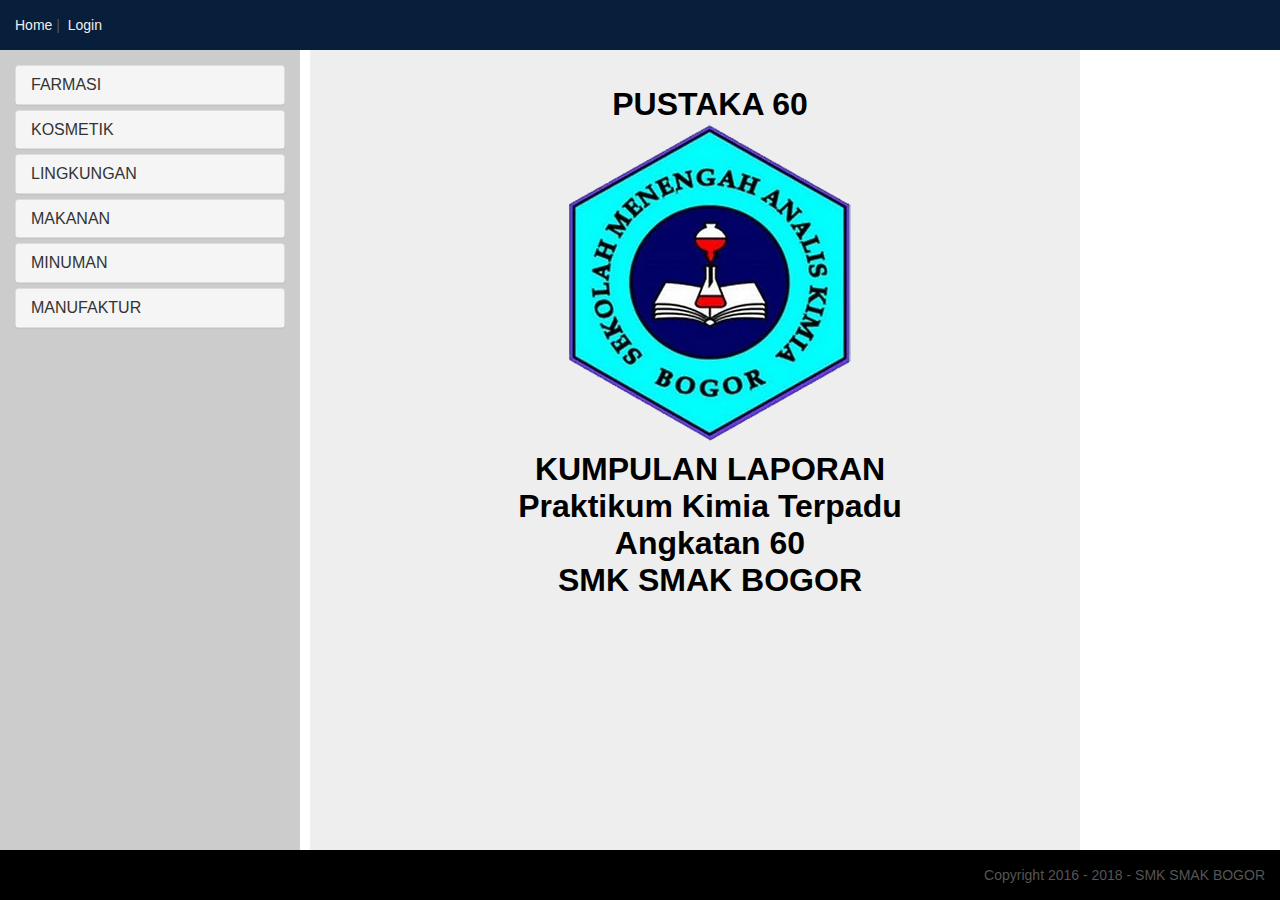
==== index.html @ fd7f1a4c "Update index.html" ====
<!DOCTYPE html>
<!-- Template by quackit.com -->
<html>
	<head>
		<meta http-equiv="Content-Type" content="text/html; charset=utf-8">
		<meta name="viewport" content="width=device-width, initial-scale=1">
  		<link rel="stylesheet" href="css/style.css">
  		<link rel="stylesheet" href="css/bootstrap.min.css">
  		<script src="https://apis.google.com/js/api.js"></script>
  		<script src="js/jquery.min.js"></script>
  		<script src="js/bootstrap.min.js"></script>
  		<script src="js/teamDesc.js"></script>
  		<script src="js/anggota.js"></script>
  		<script src="js/functions.js"></script>
		
		<title>Praktek Kimia Terpadu 2 | ANGKATAN 60 | SMK-SMAK BOGOR</title>

	</head>

	<body>		

		<header id="header">
			<div class="innertube">
				<table></table>
				<p><a href="index.html">Home</a>&nbsp;|&nbsp;
				<a href="https://drive.smakbo.sch.id" 
				  target="popup"
				  onclick="window.open('http://drive.smakbo.sch.id','popup','width=400,height=400'); return false;">
					Login
				</a></p>
			</div>
		</header>
				
		<main>
			<div class="innertube">
			</div>
				<p>
					<iframe id="pdf_load" src="main.html" width="800px" height="2100px" frameborder="0" scrolling="no" marginheight="0" marginwidth="0"></iframe>
				</p>
				
			</div>
		</main>

		<nav id="left">
			<div class="innertube">
				<!-- This is from Bootstrap for collapsing panels -->
				<div class="panel-group" id="accordion">
				  <div class="panel panel-default">
					
					<div class="panel-heading">
					  <h4 class="panel-title">
						<a data-toggle="collapse" data-parent="#accordion" href="#collapse1">FARMASI</a>
					  </h4>
					</div>

					<div id="collapse1" class="panel-collapse collapse">
					  <div class="panel-body">
						<ul>
							<li><a href="#" onClick=loadTeam(8)>Pembuatan Dan Analisis Gel Obat Jerawat Dari Ekstrak Binahong (Anredera Cordifolia) Dan Ekstrak Kemangi (Omicum basilicum)</a></li>
							<li><a href="#" onClick=loadTeam(9)>Pembuatan dan analisis obat kumur sariawan dari daun sirih (piper betle l.) dan ekstrak lidah buaya (aloe vera)</a></li>
							<li><a href="#" onClick=loadTeam(20)>Pembuatan dan analisis gel luka bakar berbahan baku ekstrak kulit pisang (musa bluggoe)</a></li>
							<li><a href="#" onClick=loadTeam(27)>Salep penghambat pertumbuhan bakteri dengan alisin dari ekstrak bawang putih (alium sativum)</a></li>
							<li><a href="#" onClick=loadTeam(29)>Pembuatan suplemen antioksidan effervescent berbahan kelor (moringa oleifera) dengan perisa jeruk</a></li>
							<li><a href="#" onClick=loadTeam(36)>Pembuatan dan analisis obat pembersih jerawat berbahan dasar ekstrak temulawak (curcuma xanthorriza roxb.) beraroma bunga</a></li>
							<li><a href="#" onClick=loadTeam(43)>Pembuatan dan analisis obat tetes pengering luka dari daun babandotan (ageratum conyzoides)</a></li>
							<li><a href="#" onClick=loadTeam(44)>Pembuatan dan analisis minyak gosok dari jahe (zingiber officinale)</a></li>
							<li><a href="#" onClick=loadTeam(54)>Pembuatan gel penolak nyamuk dari ekstrak daun sereh (cymbopogon nardus l.)</a></li>
							<li><a href="#" onClick=loadTeam(57)>Pembuatan dan analisis masker gel peel off dari ekstrak etanol daun sirih (piper betle l) sebagai obat jerawat</a></li>
							<li><a href="#" onClick=loadTeam(60)>Pembuatan dan analisis gel obat jerawat dari ekstrak daun asam jawa (tamarindus indica l.) dan rimpang lengkuas (alpinia galanga l.)</a></li>
							<li><a href="#" onClick=loadTeam(65)>Pembuatan dan analisis obat salep anti gatal dari ekstrak buah asam jawa (tamarindus indica)</a></li>
						</ul></div>
					</div>
				  </div>
				  
				  <div class="panel panel-default">
				
					<div class="panel-heading">
					  <h4 class="panel-title">
						<a data-toggle="collapse" data-parent="#accordion" href="#collapse2">KOSMETIK</a>
					  </h4>
					</div>
					<div id="collapse2" class="panel-collapse collapse">
					  <div class="panel-body">
						<ul>
							<li><a href="#" onClick=loadTeam(7)>Pembuatan dan analisis losion dengan memanfaatkan ekstrak tomat (solanum lycopersicum) dan air tajin</a></li>
							<li><a href="#" onClick=loadTeam(10)>Sintesis dan analisis masker detoks wajah dari lempung bentonit dan arang aktif bambu (activated bamboo charcoal) dengan bahan tambahan tea tree oil (melaleuca alternifolia)</a></li>
							<li><a href="#" onClick=loadTeam(12)>Sintesis dan analisis losion kulit dari campuran bahan organik dengan ekstrak lidah buaya (aloe barbandensis mill.) dan biji bunga matahari (helianthus annuus l.)</a></li>
							<li><a href="#" onClick=loadTeam(17)>Pemanfaatan dan analisis kulit pisang (musa acuminata) sebagai bahan dasar pembuatan losio kulit beraroma chamomile</a></li>
							<li><a href="#" onClick=loadTeam(22)>Pembuatan dan analisis gel pembersih kulit muka dari daun binahong (anredera cordifolia) dan gel lidah buaya (aloe vera) beraroma lemon</a></li>
							<li><a href="#" onClick=loadTeam(28)>Pembuatan tabir surya dari bahan zinc oxide dan ekstrak wortel (daucus carota)</a></li>
							<li><a href="#" onClick=loadTeam(34)>Pembuatan dan analisis lipbalm organik dengan zat warna alami kulit buah naga (hylocereus polyrhizus)</a></li>
							<li><a href="#" onClick=loadTeam(46)>Pembuatan dan analisis masker peel-off dengan ekstrak campuran kulit pisang raja (musa sapientium) dan kulit semangka (citrullus lanatus)</a></li>
							<li><a href="#" onClick=loadTeam(51)>Pembuatan dan analisis lulur dengan bahan dasar ekstrak daun jambu biji (psidium guajava) kulit jeruk (citrus sinensis) dan cangkang telur</a></li>
							<li><a href="#" onClick=loadTeam(56)>Pembuatan dan analisis minyak rambut jenis pomade (bahan dasar air) dari minyak kemiri (aleurites moluccana) dan minyak zaitun (olea europaea) dengan bahan tambahan ekstrak bijih pepaya (carica papaya l) dan lemon (citrus limon) sebagai nutrisi rambut</a></li>					
							<li><a href="#" onClick=loadTeam(58)>Pembuatan dan analisis pomade jenis clay dengan ekstrak daun bayam (amaranthus spp)</a></li>					
							<li><a href="#" onClick=loadTeam(71)>Sintesis dan analisis pelembab bibir dari beeswax dengan pemanfaatan lidah buaya (aloe vera) dan jeruk nipis (cytrus aurantiifolia)</a></li>					
						</ul></div>
					</div>
				  </div>
				  <div class="panel panel-default">
					
					<div class="panel-heading">
					  <h4 class="panel-title">
						<a data-toggle="collapse" data-parent="#accordion" href="#collapse3">LINGKUNGAN</a>
					  </h4>
					</div>
					<div id="collapse3" class="panel-collapse collapse">
					  <div class="panel-body">
						<ul>
							<li><a href="#" onClick=loadTeam(6)>Pembuatan dan analisis arang aktif ampas kopi sebagai adsorben logam berat dalam air limbah</a></li>
							<li><a href="#" onClick=loadTeam(4)>Pemanfaatan dan analisis kulit singkong sebagai pakan ternak ayam pedaging</a></li>
							<li><a href="#" onClick=loadTeam(11)>Pembuatan dan analisis poly aluminium chloride (pac) dari limbah kaleng minuman sebagai penjernih air</a></li>
							<li><a href="#" onClick=loadTeam(18)>Pembuatan dan analisis bioadsorben arang aktif dari kulit pisang (musa paradisiaca) untuk adsorbsi Pb dalam air limbah AI-2 SMK-SMAK Bogor</a></li>
							<li><a href="#" onClick=loadTeam(25)>Pembuatan penyerap polusi udara beraroma dari ekstrak tanaman lidah mertua (sansevieria trifasciata prain)</a></li>
							<li><a href="#" onClick=loadTeam(32)>Plastik biodegradable (artocarpus heterophyllus)</a></li>
							<li><a href="#" onClick=loadTeam(39)>Sintesis dan analisis media tanam dari limbah kertas dengan penambahan mikroorganisme lokal</a></li>
							<li><a href="#" onClick=loadTeam(42)>Pembuatan dan analisis biodiesel berbahan dasar biji nyamplung (calophyllum inophyllum l.) dengan katalis homogen koh</a></li>
							<li><a href="#" onClick=loadTeam(50)>Pembuatan dan analisis briket bioarang dari limbah kulit durian (durio zibethinus) dan kulit pisang (musa sp) </a></li>
							<li><a href="#" onClick=loadTeam(55)></a></li>
							<li><a href="#" onClick=loadTeam(61)>Pembuatan dan analisis karbon aktif dari limbah kulit singkong (manihot utilissima) aplikasinya untuk penjernihan air</a></li>
							<li><a href="#" onClick=loadTeam(70)>Pembuatan dan analisis adsorben dari cangkang kerang dara (anadara granosa) untuk menjerap logam Pb (II) dalam air	</a></li>
						</ul></div>
					</div>
				  </div>
 
 				  <div class="panel panel-default">
				
					<div class="panel-heading">
					  <h4 class="panel-title">
						<a data-toggle="collapse" data-parent="#accordion" href="#collapse4">MAKANAN</a>
					  </h4>
					</div>
					<div id="collapse4" class="panel-collapse collapse">
					  <div class="panel-body">
						<ul>
							<li><a href="#" onClick=loadTeam(1)>Pemanfaatan kulit jeruk manis (citrus sinensis) sebagai bahan permen jelly kaya anti oksidan</a></li>
							<li><a href="#" onClick=loadTeam(15)>Pembuatan dan analisis naget tinggi protein berbahan dasar tempe</a></li>
							<li><a href="#" onClick=loadTeam(16)>Pembuatan dan analisis sosis jamur merang (volvariella volvacea) dengan tepung dari ampas kelapa (cocos nucifera)</a></li>
							<li><a href="#" onClick=loadTeam(30)>Pemanfaatan tutut (pila ampullacea) dan ubi jalar (ipomoea batatas l) sebagai tepung alternatif dalam pembuatan kue kering tinggi protein</a></li>
							<li><a href="#" onClick=loadTeam(33)>Pembuatan dan analisis selai cokelat dari bubuk kakao (theobroma cacao l.) dan buah alpukat (persea americana)</a></li>
							<li><a href="#" onClick=loadTeam(38)>Pembuatan dan analisis biskuit anti diabetes dari tepung biji alpukat (perceaamaricana miil)</a></li>
							<li><a href="#" onClick=loadTeam(48)>Pembuatan dan analisis permen jelly dengan pewarna alami antosianin dari kulit buah naga merah (hylocereus polyrhizus)</a></li>
							<li><a href="#" onClick=loadTeam(52)>Pembuatan dan analisis cookies dari tepung biji durian (durio zibethinus)</a></li>
							<li><a href="#" onClick=loadTeam(59)>Pembuatan dan analisis permen jelly dengan ekstrak bunga rosella (hibiscus sabdariffa linn)</a></li>
							<li><a href="#" onClick=loadTeam(63)>Pemanfaatan biji buah ketapang (terminalia catappa) dalam pembuatan dan analisis nougat sebagai camilan yang sehat dan rendah kalori</a></li>
							<li><a href="#" onClick=loadTeam(67)>Pemanfaatan buah sukun (atrocarpus atilis) menjadi tepung alternatif sebagai bahan baku pembuatan mie dengan ektrak ubi ungu (ipomoea batatas)</a></li>
							<li><a href="#" onClick=loadTeam(68)>Pembuatan dan analisis es krim kaya nutrisi dengan buah bit (beta vulgaris l) dan buah alkesa (pauteria campechiana)</a></li>				
						</ul></div>
					</div>
				  </div>

				  <div class="panel panel-default">
					
					<div class="panel-heading">
					  <h4 class="panel-title">
						<a data-toggle="collapse" data-parent="#accordion" href="#collapse5">MINUMAN</a>
					  </h4>
					</div>
					<div id="collapse5" class="panel-collapse collapse">
					  <div class="panel-body">
						<ul>
							<li><a href="#" onClick=loadTeam(3)></a></li>
							<li><a href="#" onClick=loadTeam(5)>Pembuatan dan analisis minuman pengganti susu kental manis dengan bahan baku tempe</a></li>
							<li><a href="#" onClick=loadTeam(14)>Pembuatan dan analisis minuman sari buah mangga dengan penambahan madu</a></li>
							<li><a href="#" onClick=loadTeam(19)>Pembuatan dan analisis yoghurt dari biji nangka (artocarpus heterophyllus)</a></li>
							<li><a href="#" onClick=loadTeam(23)>Pembuatan dan analisis minuman energi ekstrak gingseng (panax) dan jahe (zingiber officinale rosc) dengan rasa jeruk nipis (citrus aurantiifolia)</a></li>
							<li><a href="#" onClick=loadTeam(31)>Minuman serbuk antioksidan dari buah bit (beta vulgaris l) dengan perisa jambu biji (psidium guajava)</a></li>
							<li><a href="#" onClick=loadTeam(35)>Pembuatan dan analisis minuman sari ketan hitam (oryza sativa var. glutinosa) dengan pemanis gula aren (arenga pinnata)</a></li>
							<li><a href="#" onClick=loadTeam(47)>Sintesis dan analisis minuman sari kedelai dengan pemanis ekstrak daun stevia (stevia rebaudiana)</a></li>
							<li><a href="#" onClick=loadTeam(49)>Sintesis dan analisis minuman sari buah mengkudu (morinda citrifolia) dengan tambahan sari buah lemon (citrus limon) dan buah apel (malus domestica)</a></li>
							<li><a href="#" onClick=loadTeam(62)>Pembuatan dan analisis minuman isotonik berbahan baku daun mint(mentha x piperita)</a></li>
							<li><a href="#" onClick=loadTeam(66)>Pembuatan dan analisis minuman isotonik dari buah sirsak (annona muricata linn) dan garam laut (natural sea salt)</a></li>
							<li><a href="#" onClick=loadTeam(69)>Pembuatan dan analisis minuman berkarbonasi dengan jeli antioksidan dari mangga (magnifera indica l.)</a></li>					
 						</ul></div>
					</div>
				  </div>
				  
				  <div class="panel panel-default">
				
					<div class="panel-heading">
					  <h4 class="panel-title">
						<a data-toggle="collapse" data-parent="#accordion" href="#collapse6">MANUFAKTUR</a>
					  </h4>
					</div>
					<div id="collapse6" class="panel-collapse collapse">
					  <div class="panel-body">
						<ul>
							<li><a href="#" onClick=loadTeam(2)>Pembuatan dan analisis sabun cuci tangan dengan penambahan gel lidah buaya (aloe vera) dan ekstrak vanili (vanilla planifolia)</a></li>
							<li><a href="#" onClick=loadTeam(13)>Pembuatan dan analisis biofuel sebagai alternatif minyak tanah dari biji buah bintaro (cerbera manghas l.)</a></li>
							<li><a href="#" onClick=loadTeam(21)>Pembuatan dan analisis detergen dengan zat aktif saponin dari ekstrak daun pepaya(carica papaya l.)</a></li>
							<li><a href="#" onClick=loadTeam(24)>Pembuatan dan analisis sabun cuci piring dari minyak goreng bekas (minyak jelantah) dan lidah buaya (aloe vera)</a></li>
							<li><a href="#" onClick=loadTeam(26)>Pembuatan dan analisis pembersih kaca mobil dari ampas tebu (bagasse)</a></li>
							<li><a href="#" onClick=loadTeam(37)>Pembuatan dan analisis penolak nyamuk spray dengan ekstrak seledri (apium graveolens)</a></li>
							<li><a href="#" onClick=loadTeam(40)>Sintesis dan karakterisasi kalsium ferit menggunakan pasir besi dan batu kapur</a></li>
							<li><a href="#" onClick=loadTeam(41)>Pembuatan dan analisis detergen cair biodegradable (zat aktif metil ester sulfonat) dengan daya cuci maksimal</a></li>
							<li><a href="#" onClick=loadTeam(45)>Pembuatan dan analisis ekosemen dari sampah organik dan cangkang kerang darah (anadara granosa)</a></li>
							<li><a href="#" onClick=loadTeam(53)>Sintesis dan analisis pakan ayam ras pedaging dengan pemanfaatan ampas tahu</a></li>
							<li><a href="#" onClick=loadTeam(64)>Pembuatan dan analisis sabun mandi cair dengan bahan tambahan arang aktif dari bambu (bambusa sp.)</a></li>
						</ul></div>
					</div>
				  <!--/div-->

			    </div>
		</nav>	
		
		<!--div id="right">
			<div class="innertube">
				<p id=team_load></p>
				<p id=ppt_load></p>	
			
			</div>
		</div-->
		
		<footer id="footer">
			<div class="innertube">
				<p align="right">Copyright 2016 - 2018 - SMK SMAK BOGOR</p>
			</div>
		</footer>	
			
	</body>
</html>
---- css/style.css ----
/*!
 * StyleSheet PKT
 * metiks@gmail.com
 * CC Licensed 
 */
 /*! testing */
 		
		body {
			margin: 0;
			padding: 0;
			overflow: hidden;
			height: 100%; 
			max-height: 100%; 
			font-family:Sans-serif;
		}

		main {
			position: fixed;
			top: 50px; /* Set this to the height of the header */
			bottom: 50px; /* Set this to the height of the footer */
			left: 310px; 
			right: 200px;
			overflow: auto; 
			background: #eeeeee;
		}
				
		#header {
			position: absolute;
			top: 0;
			left: 0;
			width: 100%;
			height: 50px; 
			overflow: hidden; /* Disables scrollbars on the header frame. To enable scrollbars, change "hidden" to "scroll" */
			background: #081f3b;
		}

		#footer {
			position: absolute;
			left: 0;
			bottom: 0;
			width: 100%;
			height: 50px; 
			overflow: hidden; /* Disables scrollbars on the footer frame. To enable scrollbars, change "hidden" to "scroll" */
			background: #000000;
		}
				
		#left {
			position: absolute; 
			top: 50px; /* Set this to the height of the header */
			bottom: 50px; /* Set this to the height of the footer */
			left: 0; 
			width: 300px;
			overflow: auto; /* Scrollbars will appear on this frame only when there's enough content to require scrolling. To disable scrollbars, change to "hidden", or use "scroll" to enable permanent scrollbars */
			background: #cccccc; 		
		}

		#right {
			position: fixed; 
			top: 50px; /* Set this to the height of the header */
			bottom: 50px; /* Set this to the height of the footer */
			right: 0; 
			width: 200px;
			overflow: auto; /* Scrollbars will appear on this frame only when there's enough content to require scrolling. To disable scrollbars, change to "hidden", or use "scroll" to enable permanent scrollbars */
			background: #bbbbbb; 		
		}
				
		.innertube {
			margin: 15px; /* Provides padding for the content */
		}
		
		p {
			color: #555;
		}

		header a {
			color: #eeeeee;
			text-decoration: none;
		}
		
		nav ul a {
			color: darkblue;
			text-decoration: none;
			font-size: 90%;
		}
				
		/*IE6 fix*/
		/*mksdonot use*/
		/*
		
		* html body{
			padding: 50px 200px 50px 200px; 
			/* Set the first value to the height of the header, the second value to the width of the right column, third value to the height of the footer, and last value to the width of the left column */
		/*
		}
		
		* html main{ 
			height: 100%; 
			width: 100%; 
		}
		*/
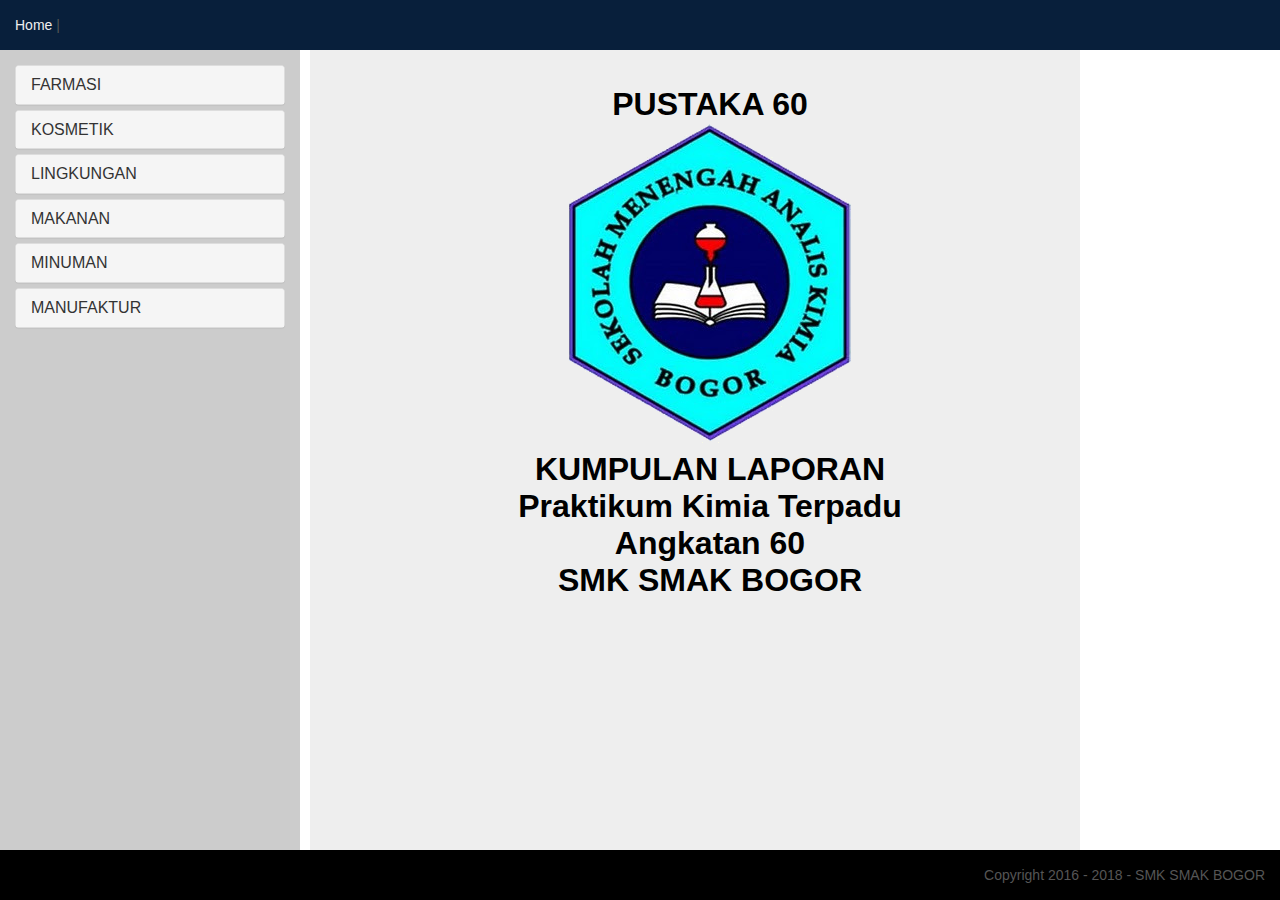
==== commit 989e5dbe: "Update index.html" ====
--- a/index.html
+++ b/index.html
@@ -4,14 +4,17 @@
 	<head>
 		<meta http-equiv="Content-Type" content="text/html; charset=utf-8">
 		<meta name="viewport" content="width=device-width, initial-scale=1">
-  		<link rel="stylesheet" href="css/style.css">
-  		<link rel="stylesheet" href="css/bootstrap.min.css">
+		<meta name="google-signin-scope" content="profile email">
+    		<meta name="google-signin-client_id" content="470091652995-rferjl1s24ctqi2u6i1gl5imc8shsefs.apps.googleusercontent.com">
+    		<script src="https://apis.google.com/js/platform.js" async defer></script>
   		<script src="https://apis.google.com/js/api.js"></script>
-  		<script src="js/jquery.min.js"></script>
-  		<script src="js/bootstrap.min.js"></script>
+  		<script src="https://ajax.googleapis.com/ajax/libs/jquery/3.3.1/jquery.min.js"></script>
+  		<script src="https://maxcdn.bootstrapcdn.com/bootstrap/3.3.7/js/bootstrap.min.js"></script>
   		<script src="js/teamDesc.js"></script>
   		<script src="js/anggota.js"></script>
   		<script src="js/functions.js"></script>
+  		<link rel="stylesheet" href="css/style.css">
+  		<link rel="stylesheet" href="css/bootstrap.min.css">
 		
 		<title>Praktek Kimia Terpadu 2 | ANGKATAN 60 | SMK-SMAK BOGOR</title>
 
@@ -21,14 +24,15 @@
 
 		<header id="header">
 			<div class="innertube">
-				<table></table>
 				<p><a href="index.html">Home</a>&nbsp;|&nbsp;
-				<a href="https://drive.smakbo.sch.id" 
+				<!--a href="https://drive.smakbo.sch.id" 
 				  target="popup"
 				  onclick="window.open('http://drive.smakbo.sch.id','popup','width=400,height=400'); return false;">
 					Login
-				</a></p>
-			</div>
+				</a--></p>
+			</div>
+			<div class="g-signin2" data-onsuccess="onSignIn"></div>
+
 		</header>
 				
 		<main>
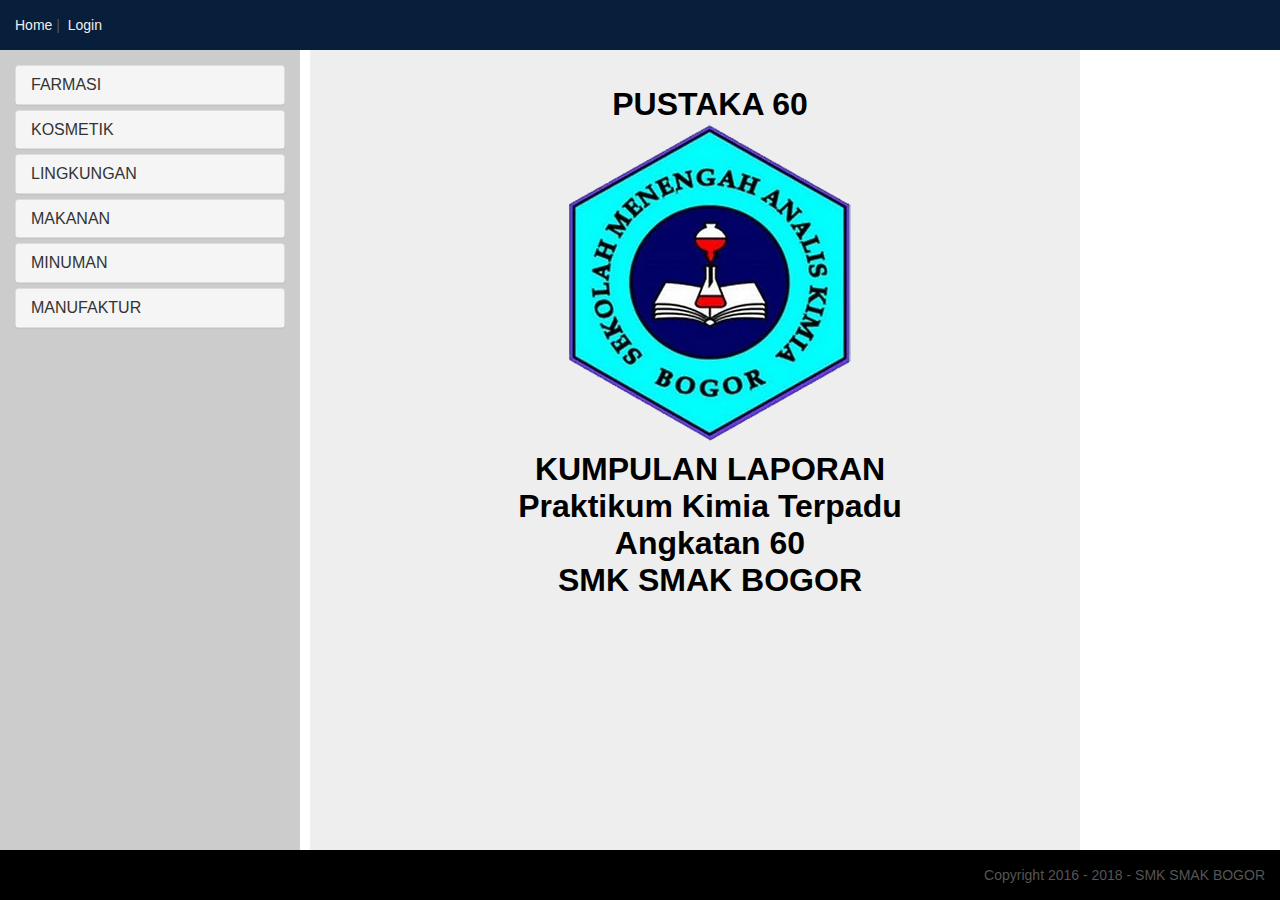
==== commit f4339552: "Update index.html" ====
--- a/index.html
+++ b/index.html
@@ -4,9 +4,9 @@
 	<head>
 		<meta http-equiv="Content-Type" content="text/html; charset=utf-8">
 		<meta name="viewport" content="width=device-width, initial-scale=1">
-		<meta name="google-signin-scope" content="profile email">
+		<!--meta name="google-signin-scope" content="profile email">
     		<meta name="google-signin-client_id" content="470091652995-rferjl1s24ctqi2u6i1gl5imc8shsefs.apps.googleusercontent.com">
-    		<script src="https://apis.google.com/js/platform.js" async defer></script>
+    		<script src="https://apis.google.com/js/platform.js" async defer></script-->
   		<script src="https://apis.google.com/js/api.js"></script>
   		<script src="https://ajax.googleapis.com/ajax/libs/jquery/3.3.1/jquery.min.js"></script>
   		<script src="https://maxcdn.bootstrapcdn.com/bootstrap/3.3.7/js/bootstrap.min.js"></script>
@@ -25,14 +25,31 @@
 		<header id="header">
 			<div class="innertube">
 				<p><a href="index.html">Home</a>&nbsp;|&nbsp;
-				<!--a href="https://drive.smakbo.sch.id" 
+				<a href="https://drive.smakbo.sch.id" 
 				  target="popup"
 				  onclick="window.open('http://drive.smakbo.sch.id','popup','width=400,height=400'); return false;">
 					Login
-				</a--></p>
-			</div>
-			<div class="g-signin2" data-onsuccess="onSignIn"></div>
-
+				</a></p>
+			</div>
+<!--
+<div class="g-signin2" data-onsuccess="onSignIn" data-theme="dark"></div>
+    <script>
+      function onSignIn(googleUser) {
+        // Useful data for your client-side scripts:
+        var profile = googleUser.getBasicProfile();
+        console.log("ID: " + profile.getId()); // Don't send this directly to your server!
+        console.log('Full Name: ' + profile.getName());
+        console.log('Given Name: ' + profile.getGivenName());
+        console.log('Family Name: ' + profile.getFamilyName());
+        console.log("Image URL: " + profile.getImageUrl());
+        console.log("Email: " + profile.getEmail());
+
+        // The ID token you need to pass to your backend:
+        var id_token = googleUser.getAuthResponse().id_token;
+        console.log("ID Token: " + id_token);
+      };
+    </script>
+-->
 		</header>
 				
 		<main>
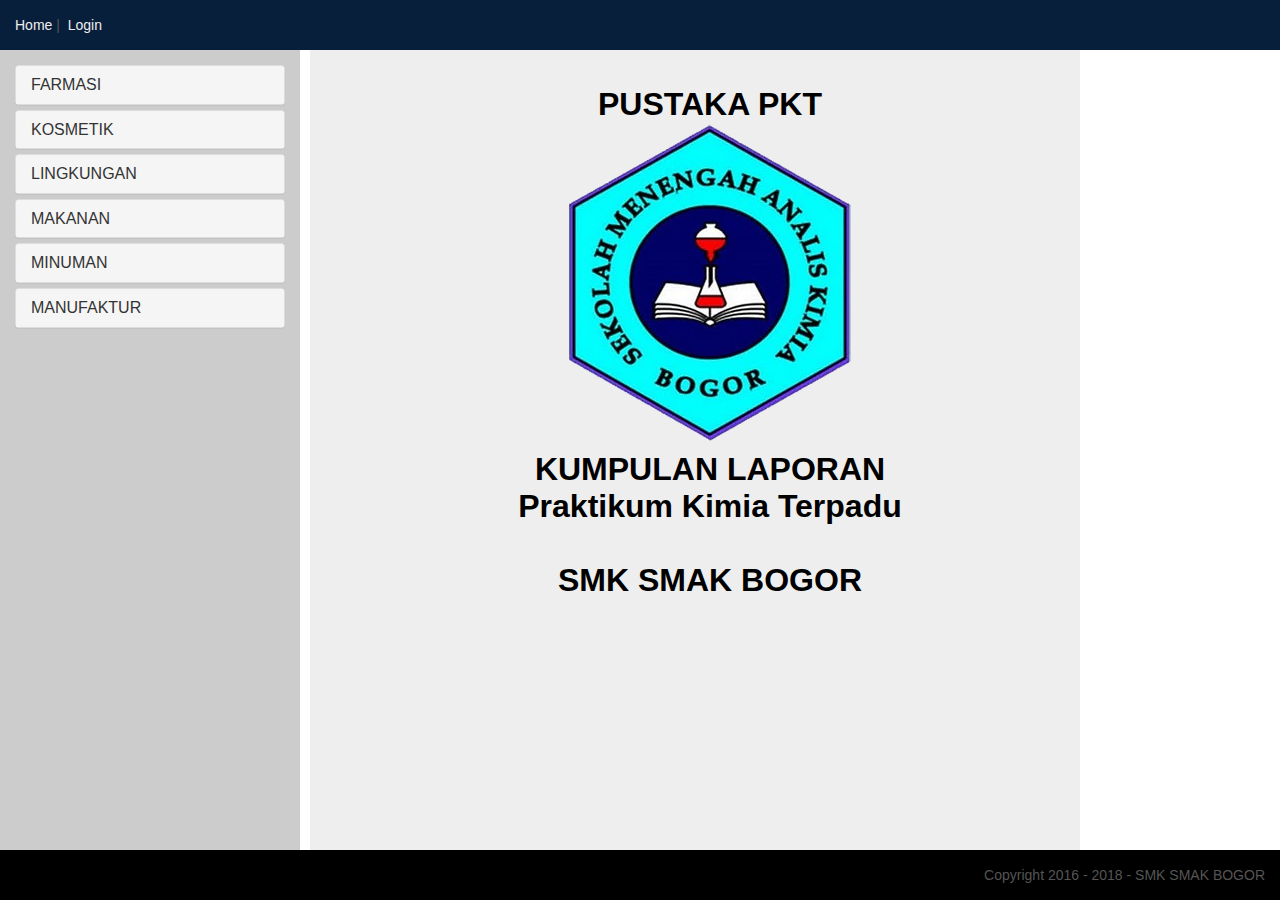
==== commit 5876d80e: "Add files via upload" ====
--- a/index.html
+++ b/index.html
@@ -4,17 +4,14 @@
 	<head>
 		<meta http-equiv="Content-Type" content="text/html; charset=utf-8">
 		<meta name="viewport" content="width=device-width, initial-scale=1">
-		<!--meta name="google-signin-scope" content="profile email">
-    		<meta name="google-signin-client_id" content="470091652995-rferjl1s24ctqi2u6i1gl5imc8shsefs.apps.googleusercontent.com">
-    		<script src="https://apis.google.com/js/platform.js" async defer></script-->
+  		<link rel="stylesheet" href="css/style.css">
+  		<link rel="stylesheet" href="css/bootstrap.min.css">
   		<script src="https://apis.google.com/js/api.js"></script>
-  		<script src="https://ajax.googleapis.com/ajax/libs/jquery/3.3.1/jquery.min.js"></script>
-  		<script src="https://maxcdn.bootstrapcdn.com/bootstrap/3.3.7/js/bootstrap.min.js"></script>
+  		<script src="js/jquery.min.js"></script>
+  		<script src="js/bootstrap.min.js"></script>
   		<script src="js/teamDesc.js"></script>
   		<script src="js/anggota.js"></script>
   		<script src="js/functions.js"></script>
-  		<link rel="stylesheet" href="css/style.css">
-  		<link rel="stylesheet" href="css/bootstrap.min.css">
 		
 		<title>Praktek Kimia Terpadu 2 | ANGKATAN 60 | SMK-SMAK BOGOR</title>
 
@@ -24,6 +21,7 @@
 
 		<header id="header">
 			<div class="innertube">
+				<table></table>
 				<p><a href="index.html">Home</a>&nbsp;|&nbsp;
 				<a href="https://drive.smakbo.sch.id" 
 				  target="popup"
@@ -31,30 +29,13 @@
 					Login
 				</a></p>
 			</div>
-<!--
-<div class="g-signin2" data-onsuccess="onSignIn" data-theme="dark"></div>
-    <script>
-      function onSignIn(googleUser) {
-        // Useful data for your client-side scripts:
-        var profile = googleUser.getBasicProfile();
-        console.log("ID: " + profile.getId()); // Don't send this directly to your server!
-        console.log('Full Name: ' + profile.getName());
-        console.log('Given Name: ' + profile.getGivenName());
-        console.log('Family Name: ' + profile.getFamilyName());
-        console.log("Image URL: " + profile.getImageUrl());
-        console.log("Email: " + profile.getEmail());
-
-        // The ID token you need to pass to your backend:
-        var id_token = googleUser.getAuthResponse().id_token;
-        console.log("ID Token: " + id_token);
-      };
-    </script>
--->
 		</header>
 				
 		<main>
 			<div class="innertube">
 			</div>
+				<p id=team_load></p>
+				<p id=ppt_load></p>	
 				<p>
 					<iframe id="pdf_load" src="main.html" width="800px" height="2100px" frameborder="0" scrolling="no" marginheight="0" marginwidth="0"></iframe>
 				</p>
@@ -223,15 +204,6 @@
 
 			    </div>
 		</nav>	
-		
-		<!--div id="right">
-			<div class="innertube">
-				<p id=team_load></p>
-				<p id=ppt_load></p>	
-			
-			</div>
-		</div-->
-		
 		<footer id="footer">
 			<div class="innertube">
 				<p align="right">Copyright 2016 - 2018 - SMK SMAK BOGOR</p>
@@ -239,4 +211,4 @@
 		</footer>	
 			
 	</body>
-</html>
+</html>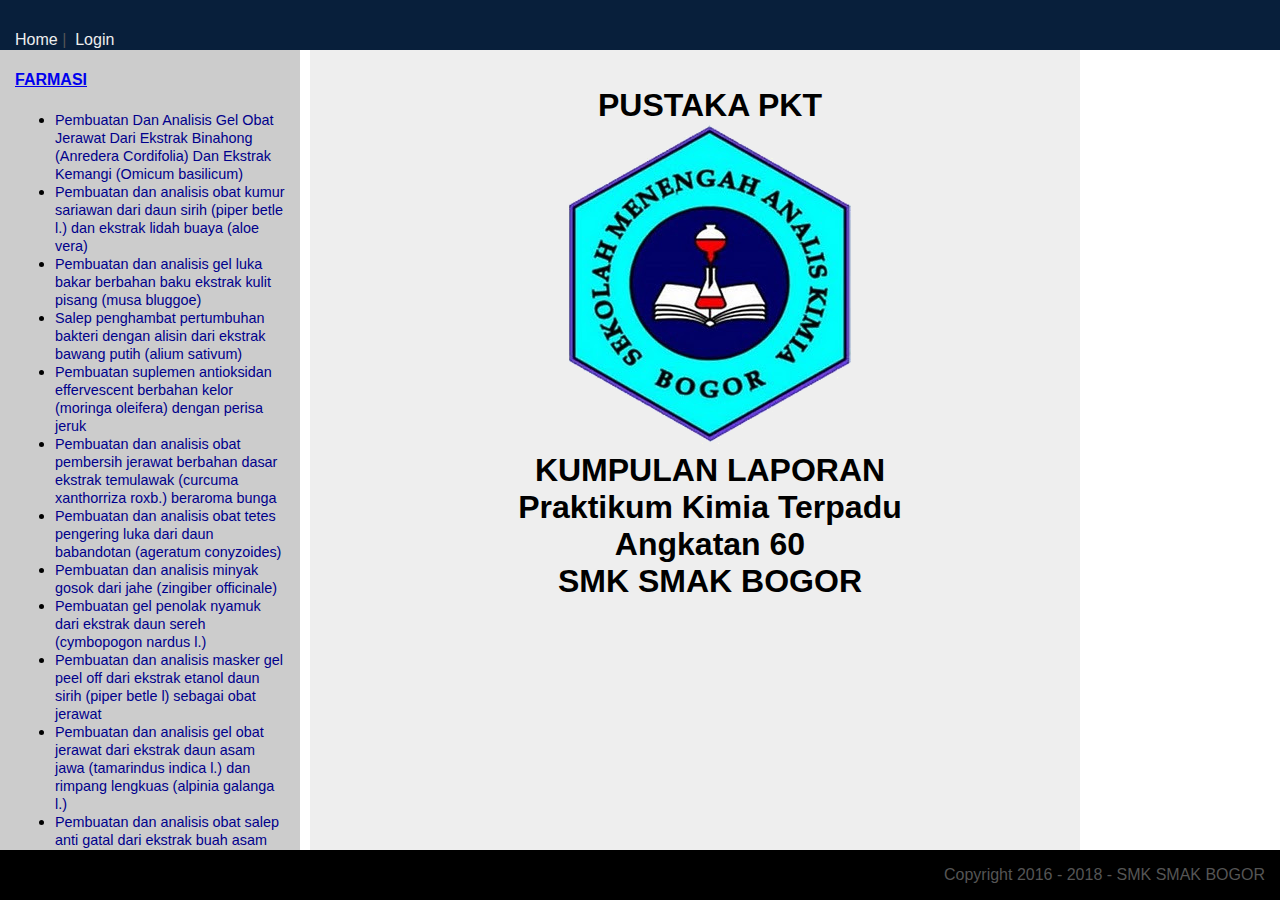
==== commit a70fac8b: "Update index.html" ====
--- a/index.html
+++ b/index.html
@@ -5,10 +5,11 @@
 		<meta http-equiv="Content-Type" content="text/html; charset=utf-8">
 		<meta name="viewport" content="width=device-width, initial-scale=1">
   		<link rel="stylesheet" href="css/style.css">
-  		<link rel="stylesheet" href="css/bootstrap.min.css">
+  		<link rel="stylesheet" href="https://stackpath.bootstrapcdn.com/bootstrap/4.1.3/css/bootstrap.min.css" integrity="sha384-MCw98/SFnGE8fJT3GXwEOngsV7Zt27NXFoaoApmYm81iuXoPkFOJwJ8ERdknLPMO" crossorigin="anonymous">
   		<script src="https://apis.google.com/js/api.js"></script>
-  		<script src="js/jquery.min.js"></script>
-  		<script src="js/bootstrap.min.js"></script>
+		<script src="https://code.jquery.com/jquery-3.3.1.slim.min.js" integrity="sha384-q8i/X+965DzO0rT7abK41JStQIAqVgRVzpbzo5smXKp4YfRvH+8abtTE1Pi6jizo" crossorigin="anonymous"></script>
+		<script src="https://cdnjs.cloudflare.com/ajax/libs/popper.js/1.14.3/umd/popper.min.js" integrity="sha384-ZMP7rVo3mIykV+2+9J3UJ46jBk0WLaUAdn689aCwoqbBJiSnjAK/l8WvCWPIPm49" crossorigin="anonymous"></script>
+		<script src="https://stackpath.bootstrapcdn.com/bootstrap/4.1.3/js/bootstrap.min.js" integrity="sha384-ChfqqxuZUCnJSK3+MXmPNIyE6ZbWh2IMqE241rYiqJxyMiZ6OW/JmZQ5stwEULTy" crossorigin="anonymous"></script>
   		<script src="js/teamDesc.js"></script>
   		<script src="js/anggota.js"></script>
   		<script src="js/functions.js"></script>
@@ -211,4 +212,4 @@
 		</footer>	
 			
 	</body>
-</html>+</html>
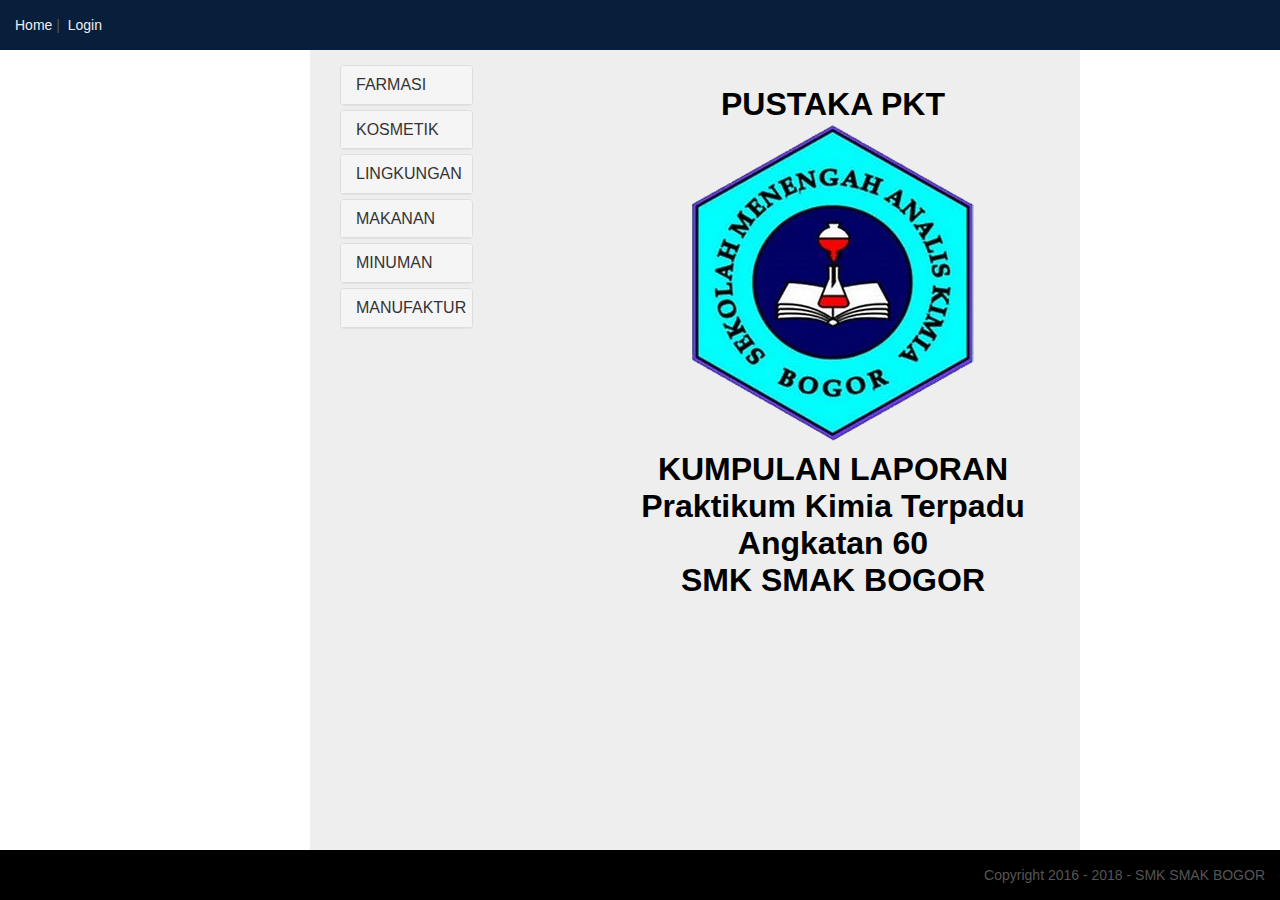
==== commit a2f7d143: "Add files via upload" ====
--- a/index.html
+++ b/index.html
@@ -5,11 +5,10 @@
 		<meta http-equiv="Content-Type" content="text/html; charset=utf-8">
 		<meta name="viewport" content="width=device-width, initial-scale=1">
   		<link rel="stylesheet" href="css/style.css">
-  		<link rel="stylesheet" href="https://stackpath.bootstrapcdn.com/bootstrap/4.1.3/css/bootstrap.min.css" integrity="sha384-MCw98/SFnGE8fJT3GXwEOngsV7Zt27NXFoaoApmYm81iuXoPkFOJwJ8ERdknLPMO" crossorigin="anonymous">
+  		<link rel="stylesheet" href="css/bootstrap.min.css">
   		<script src="https://apis.google.com/js/api.js"></script>
-		<script src="https://code.jquery.com/jquery-3.3.1.slim.min.js" integrity="sha384-q8i/X+965DzO0rT7abK41JStQIAqVgRVzpbzo5smXKp4YfRvH+8abtTE1Pi6jizo" crossorigin="anonymous"></script>
-		<script src="https://cdnjs.cloudflare.com/ajax/libs/popper.js/1.14.3/umd/popper.min.js" integrity="sha384-ZMP7rVo3mIykV+2+9J3UJ46jBk0WLaUAdn689aCwoqbBJiSnjAK/l8WvCWPIPm49" crossorigin="anonymous"></script>
-		<script src="https://stackpath.bootstrapcdn.com/bootstrap/4.1.3/js/bootstrap.min.js" integrity="sha384-ChfqqxuZUCnJSK3+MXmPNIyE6ZbWh2IMqE241rYiqJxyMiZ6OW/JmZQ5stwEULTy" crossorigin="anonymous"></script>
+  		<script src="js/jquery.min.js"></script>
+  		<script src="js/bootstrap.min.js"></script>
   		<script src="js/teamDesc.js"></script>
   		<script src="js/anggota.js"></script>
   		<script src="js/functions.js"></script>
@@ -32,179 +31,183 @@
 			</div>
 		</header>
 				
-		<main>
-			<div class="innertube">
-			</div>
-				<p id=team_load></p>
-				<p id=ppt_load></p>	
-				<p>
-					<iframe id="pdf_load" src="main.html" width="800px" height="2100px" frameborder="0" scrolling="no" marginheight="0" marginwidth="0"></iframe>
-				</p>
-				
-			</div>
+		<main role="main">
+			<div class="container-fluid">
+				<div class="row">
+			    	<div class="container set_nav col-sm-3">
+					<nav>
+						<div class="innertube">
+							<div class="panel-group" id="accordion">
+							  <div class="panel panel-default">
+								
+								<div class="panel-heading">
+								  <h4 class="panel-title">
+									<a data-toggle="collapse" data-parent="#accordion" href="#collapse1">FARMASI</a>
+								  </h4>
+								</div>
+
+								<div id="collapse1" class="panel-collapse collapse">
+								  <div class="panel-body">
+									<ul>
+										<li><a href="#" onClick=loadTeam(8)>Pembuatan Dan Analisis Gel Obat Jerawat Dari Ekstrak Binahong (Anredera Cordifolia) Dan Ekstrak Kemangi (Omicum basilicum)</a></li>
+										<li><a href="#" onClick=loadTeam(9)>Pembuatan dan analisis obat kumur sariawan dari daun sirih (piper betle l.) dan ekstrak lidah buaya (aloe vera)</a></li>
+										<li><a href="#" onClick=loadTeam(20)>Pembuatan dan analisis gel luka bakar berbahan baku ekstrak kulit pisang (musa bluggoe)</a></li>
+										<li><a href="#" onClick=loadTeam(27)>Salep penghambat pertumbuhan bakteri dengan alisin dari ekstrak bawang putih (alium sativum)</a></li>
+										<li><a href="#" onClick=loadTeam(29)>Pembuatan suplemen antioksidan effervescent berbahan kelor (moringa oleifera) dengan perisa jeruk</a></li>
+										<li><a href="#" onClick=loadTeam(36)>Pembuatan dan analisis obat pembersih jerawat berbahan dasar ekstrak temulawak (curcuma xanthorriza roxb.) beraroma bunga</a></li>
+										<li><a href="#" onClick=loadTeam(43)>Pembuatan dan analisis obat tetes pengering luka dari daun babandotan (ageratum conyzoides)</a></li>
+										<li><a href="#" onClick=loadTeam(44)>Pembuatan dan analisis minyak gosok dari jahe (zingiber officinale)</a></li>
+										<li><a href="#" onClick=loadTeam(54)>Pembuatan gel penolak nyamuk dari ekstrak daun sereh (cymbopogon nardus l.)</a></li>
+										<li><a href="#" onClick=loadTeam(57)>Pembuatan dan analisis masker gel peel off dari ekstrak etanol daun sirih (piper betle l) sebagai obat jerawat</a></li>
+										<li><a href="#" onClick=loadTeam(60)>Pembuatan dan analisis gel obat jerawat dari ekstrak daun asam jawa (tamarindus indica l.) dan rimpang lengkuas (alpinia galanga l.)</a></li>
+										<li><a href="#" onClick=loadTeam(65)>Pembuatan dan analisis obat salep anti gatal dari ekstrak buah asam jawa (tamarindus indica)</a></li>
+									</ul></div>
+								</div>
+							</div>
+				  
+							<div class="panel panel-default">
+							
+								<div class="panel-heading">
+								  <h4 class="panel-title">
+									<a data-toggle="collapse" data-parent="#accordion" href="#collapse2">KOSMETIK</a>
+								  </h4>
+								</div>
+								<div id="collapse2" class="panel-collapse collapse">
+								  <div class="panel-body">
+									<ul>
+										<li><a href="#" onClick=loadTeam(7)>Pembuatan dan analisis losion dengan memanfaatkan ekstrak tomat (solanum lycopersicum) dan air tajin</a></li>
+										<li><a href="#" onClick=loadTeam(10)>Sintesis dan analisis masker detoks wajah dari lempung bentonit dan arang aktif bambu (activated bamboo charcoal) dengan bahan tambahan tea tree oil (melaleuca alternifolia)</a></li>
+										<li><a href="#" onClick=loadTeam(12)>Sintesis dan analisis losion kulit dari campuran bahan organik dengan ekstrak lidah buaya (aloe barbandensis mill.) dan biji bunga matahari (helianthus annuus l.)</a></li>
+										<li><a href="#" onClick=loadTeam(17)>Pemanfaatan dan analisis kulit pisang (musa acuminata) sebagai bahan dasar pembuatan losio kulit beraroma chamomile</a></li>
+										<li><a href="#" onClick=loadTeam(22)>Pembuatan dan analisis gel pembersih kulit muka dari daun binahong (anredera cordifolia) dan gel lidah buaya (aloe vera) beraroma lemon</a></li>
+										<li><a href="#" onClick=loadTeam(28)>Pembuatan tabir surya dari bahan zinc oxide dan ekstrak wortel (daucus carota)</a></li>
+										<li><a href="#" onClick=loadTeam(34)>Pembuatan dan analisis lipbalm organik dengan zat warna alami kulit buah naga (hylocereus polyrhizus)</a></li>
+										<li><a href="#" onClick=loadTeam(46)>Pembuatan dan analisis masker peel-off dengan ekstrak campuran kulit pisang raja (musa sapientium) dan kulit semangka (citrullus lanatus)</a></li>
+										<li><a href="#" onClick=loadTeam(51)>Pembuatan dan analisis lulur dengan bahan dasar ekstrak daun jambu biji (psidium guajava) kulit jeruk (citrus sinensis) dan cangkang telur</a></li>
+										<li><a href="#" onClick=loadTeam(56)>Pembuatan dan analisis minyak rambut jenis pomade (bahan dasar air) dari minyak kemiri (aleurites moluccana) dan minyak zaitun (olea europaea) dengan bahan tambahan ekstrak bijih pepaya (carica papaya l) dan lemon (citrus limon) sebagai nutrisi rambut</a></li>					
+										<li><a href="#" onClick=loadTeam(58)>Pembuatan dan analisis pomade jenis clay dengan ekstrak daun bayam (amaranthus spp)</a></li>					
+										<li><a href="#" onClick=loadTeam(71)>Sintesis dan analisis pelembab bibir dari beeswax dengan pemanfaatan lidah buaya (aloe vera) dan jeruk nipis (cytrus aurantiifolia)</a></li>					
+									</ul></div>
+								</div>
+							</div>
+							<div class="panel panel-default">
+								
+								<div class="panel-heading">
+								  <h4 class="panel-title">
+									<a data-toggle="collapse" data-parent="#accordion" href="#collapse3">LINGKUNGAN</a>
+								  </h4>
+								</div>
+								<div id="collapse3" class="panel-collapse collapse">
+								  <div class="panel-body">
+									<ul>
+										<li><a href="#" onClick=loadTeam(6)>Pembuatan dan analisis arang aktif ampas kopi sebagai adsorben logam berat dalam air limbah</a></li>
+										<li><a href="#" onClick=loadTeam(4)>Pemanfaatan dan analisis kulit singkong sebagai pakan ternak ayam pedaging</a></li>
+										<li><a href="#" onClick=loadTeam(11)>Pembuatan dan analisis poly aluminium chloride (pac) dari limbah kaleng minuman sebagai penjernih air</a></li>
+										<li><a href="#" onClick=loadTeam(18)>Pembuatan dan analisis bioadsorben arang aktif dari kulit pisang (musa paradisiaca) untuk adsorbsi Pb dalam air limbah AI-2 SMK-SMAK Bogor</a></li>
+										<li><a href="#" onClick=loadTeam(25)>Pembuatan penyerap polusi udara beraroma dari ekstrak tanaman lidah mertua (sansevieria trifasciata prain)</a></li>
+										<li><a href="#" onClick=loadTeam(32)>Plastik biodegradable (artocarpus heterophyllus)</a></li>
+										<li><a href="#" onClick=loadTeam(39)>Sintesis dan analisis media tanam dari limbah kertas dengan penambahan mikroorganisme lokal</a></li>
+										<li><a href="#" onClick=loadTeam(42)>Pembuatan dan analisis biodiesel berbahan dasar biji nyamplung (calophyllum inophyllum l.) dengan katalis homogen koh</a></li>
+										<li><a href="#" onClick=loadTeam(50)>Pembuatan dan analisis briket bioarang dari limbah kulit durian (durio zibethinus) dan kulit pisang (musa sp) </a></li>
+										<li><a href="#" onClick=loadTeam(55)></a></li>
+										<li><a href="#" onClick=loadTeam(61)>Pembuatan dan analisis karbon aktif dari limbah kulit singkong (manihot utilissima) aplikasinya untuk penjernihan air</a></li>
+										<li><a href="#" onClick=loadTeam(70)>Pembuatan dan analisis adsorben dari cangkang kerang dara (anadara granosa) untuk menjerap logam Pb (II) dalam air	</a></li>
+									</ul></div>
+								</div>
+							</div>
+ 
+			 				<div class="panel panel-default">
+							
+								<div class="panel-heading">
+								  <h4 class="panel-title">
+									<a data-toggle="collapse" data-parent="#accordion" href="#collapse4">MAKANAN</a>
+								  </h4>
+								</div>
+								<div id="collapse4" class="panel-collapse collapse">
+								  <div class="panel-body">
+									<ul>
+										<li><a href="#" onClick=loadTeam(1)>Pemanfaatan kulit jeruk manis (citrus sinensis) sebagai bahan permen jelly kaya anti oksidan</a></li>
+										<li><a href="#" onClick=loadTeam(15)>Pembuatan dan analisis naget tinggi protein berbahan dasar tempe</a></li>
+										<li><a href="#" onClick=loadTeam(16)>Pembuatan dan analisis sosis jamur merang (volvariella volvacea) dengan tepung dari ampas kelapa (cocos nucifera)</a></li>
+										<li><a href="#" onClick=loadTeam(30)>Pemanfaatan tutut (pila ampullacea) dan ubi jalar (ipomoea batatas l) sebagai tepung alternatif dalam pembuatan kue kering tinggi protein</a></li>
+										<li><a href="#" onClick=loadTeam(33)>Pembuatan dan analisis selai cokelat dari bubuk kakao (theobroma cacao l.) dan buah alpukat (persea americana)</a></li>
+										<li><a href="#" onClick=loadTeam(38)>Pembuatan dan analisis biskuit anti diabetes dari tepung biji alpukat (perceaamaricana miil)</a></li>
+										<li><a href="#" onClick=loadTeam(48)>Pembuatan dan analisis permen jelly dengan pewarna alami antosianin dari kulit buah naga merah (hylocereus polyrhizus)</a></li>
+										<li><a href="#" onClick=loadTeam(52)>Pembuatan dan analisis cookies dari tepung biji durian (durio zibethinus)</a></li>
+										<li><a href="#" onClick=loadTeam(59)>Pembuatan dan analisis permen jelly dengan ekstrak bunga rosella (hibiscus sabdariffa linn)</a></li>
+										<li><a href="#" onClick=loadTeam(63)>Pemanfaatan biji buah ketapang (terminalia catappa) dalam pembuatan dan analisis nougat sebagai camilan yang sehat dan rendah kalori</a></li>
+										<li><a href="#" onClick=loadTeam(67)>Pemanfaatan buah sukun (atrocarpus atilis) menjadi tepung alternatif sebagai bahan baku pembuatan mie dengan ektrak ubi ungu (ipomoea batatas)</a></li>
+										<li><a href="#" onClick=loadTeam(68)>Pembuatan dan analisis es krim kaya nutrisi dengan buah bit (beta vulgaris l) dan buah alkesa (pauteria campechiana)</a></li>				
+									</ul></div>
+								</div>
+							</div>
+
+							<div class="panel panel-default">
+								
+								<div class="panel-heading">
+								  <h4 class="panel-title">
+									<a data-toggle="collapse" data-parent="#accordion" href="#collapse5">MINUMAN</a>
+								  </h4>
+								</div>
+								<div id="collapse5" class="panel-collapse collapse">
+								  <div class="panel-body">
+									<ul>
+										<li><a href="#" onClick=loadTeam(3)></a></li>
+										<li><a href="#" onClick=loadTeam(5)>Pembuatan dan analisis minuman pengganti susu kental manis dengan bahan baku tempe</a></li>
+										<li><a href="#" onClick=loadTeam(14)>Pembuatan dan analisis minuman sari buah mangga dengan penambahan madu</a></li>
+										<li><a href="#" onClick=loadTeam(19)>Pembuatan dan analisis yoghurt dari biji nangka (artocarpus heterophyllus)</a></li>
+										<li><a href="#" onClick=loadTeam(23)>Pembuatan dan analisis minuman energi ekstrak gingseng (panax) dan jahe (zingiber officinale rosc) dengan rasa jeruk nipis (citrus aurantiifolia)</a></li>
+										<li><a href="#" onClick=loadTeam(31)>Minuman serbuk antioksidan dari buah bit (beta vulgaris l) dengan perisa jambu biji (psidium guajava)</a></li>
+										<li><a href="#" onClick=loadTeam(35)>Pembuatan dan analisis minuman sari ketan hitam (oryza sativa var. glutinosa) dengan pemanis gula aren (arenga pinnata)</a></li>
+										<li><a href="#" onClick=loadTeam(47)>Sintesis dan analisis minuman sari kedelai dengan pemanis ekstrak daun stevia (stevia rebaudiana)</a></li>
+										<li><a href="#" onClick=loadTeam(49)>Sintesis dan analisis minuman sari buah mengkudu (morinda citrifolia) dengan tambahan sari buah lemon (citrus limon) dan buah apel (malus domestica)</a></li>
+										<li><a href="#" onClick=loadTeam(62)>Pembuatan dan analisis minuman isotonik berbahan baku daun mint(mentha x piperita)</a></li>
+										<li><a href="#" onClick=loadTeam(66)>Pembuatan dan analisis minuman isotonik dari buah sirsak (annona muricata linn) dan garam laut (natural sea salt)</a></li>
+										<li><a href="#" onClick=loadTeam(69)>Pembuatan dan analisis minuman berkarbonasi dengan jeli antioksidan dari mangga (magnifera indica l.)</a></li>					
+			 						</ul></div>
+								</div>
+							</div>
+				  
+							<div class="panel panel-default">
+							
+								<div class="panel-heading">
+								  <h4 class="panel-title">
+									<a data-toggle="collapse" data-parent="#accordion" href="#collapse6">MANUFAKTUR</a>
+								  </h4>
+								</div>
+								<div id="collapse6" class="panel-collapse collapse">
+								  <div class="panel-body">
+									<ul>
+										<li><a href="#" onClick=loadTeam(2)>Pembuatan dan analisis sabun cuci tangan dengan penambahan gel lidah buaya (aloe vera) dan ekstrak vanili (vanilla planifolia)</a></li>
+										<li><a href="#" onClick=loadTeam(13)>Pembuatan dan analisis biofuel sebagai alternatif minyak tanah dari biji buah bintaro (cerbera manghas l.)</a></li>
+										<li><a href="#" onClick=loadTeam(21)>Pembuatan dan analisis detergen dengan zat aktif saponin dari ekstrak daun pepaya(carica papaya l.)</a></li>
+										<li><a href="#" onClick=loadTeam(24)>Pembuatan dan analisis sabun cuci piring dari minyak goreng bekas (minyak jelantah) dan lidah buaya (aloe vera)</a></li>
+										<li><a href="#" onClick=loadTeam(26)>Pembuatan dan analisis pembersih kaca mobil dari ampas tebu (bagasse)</a></li>
+										<li><a href="#" onClick=loadTeam(37)>Pembuatan dan analisis penolak nyamuk spray dengan ekstrak seledri (apium graveolens)</a></li>
+										<li><a href="#" onClick=loadTeam(40)>Sintesis dan karakterisasi kalsium ferit menggunakan pasir besi dan batu kapur</a></li>
+										<li><a href="#" onClick=loadTeam(41)>Pembuatan dan analisis detergen cair biodegradable (zat aktif metil ester sulfonat) dengan daya cuci maksimal</a></li>
+										<li><a href="#" onClick=loadTeam(45)>Pembuatan dan analisis ekosemen dari sampah organik dan cangkang kerang darah (anadara granosa)</a></li>
+										<li><a href="#" onClick=loadTeam(53)>Sintesis dan analisis pakan ayam ras pedaging dengan pemanfaatan ampas tahu</a></li>
+										<li><a href="#" onClick=loadTeam(64)>Pembuatan dan analisis sabun mandi cair dengan bahan tambahan arang aktif dari bambu (bambusa sp.)</a></li>
+									</ul></div>
+								</div>
+						    </div>
+						</div>
+					</nav>	
+			    	</div><!--/.container col-lg-4-->
+
+			    	<div class="container col-sm-9">
+						<div class="innertube">
+								<p>
+									<iframe id="pdf_load" src="main.html" width="600px" height="800px" frameborder="0" scrolling="no" marginheight="0" marginwidth="0"></iframe>
+								</p>	
+							</div>
+						</div>
+					</div><!--/.container col-lg-8-->
+			    </div><!--/.row -->
+		    </div><!--/.container-fluid--> 
 		</main>
 
-		<nav id="left">
-			<div class="innertube">
-				<!-- This is from Bootstrap for collapsing panels -->
-				<div class="panel-group" id="accordion">
-				  <div class="panel panel-default">
-					
-					<div class="panel-heading">
-					  <h4 class="panel-title">
-						<a data-toggle="collapse" data-parent="#accordion" href="#collapse1">FARMASI</a>
-					  </h4>
-					</div>
-
-					<div id="collapse1" class="panel-collapse collapse">
-					  <div class="panel-body">
-						<ul>
-							<li><a href="#" onClick=loadTeam(8)>Pembuatan Dan Analisis Gel Obat Jerawat Dari Ekstrak Binahong (Anredera Cordifolia) Dan Ekstrak Kemangi (Omicum basilicum)</a></li>
-							<li><a href="#" onClick=loadTeam(9)>Pembuatan dan analisis obat kumur sariawan dari daun sirih (piper betle l.) dan ekstrak lidah buaya (aloe vera)</a></li>
-							<li><a href="#" onClick=loadTeam(20)>Pembuatan dan analisis gel luka bakar berbahan baku ekstrak kulit pisang (musa bluggoe)</a></li>
-							<li><a href="#" onClick=loadTeam(27)>Salep penghambat pertumbuhan bakteri dengan alisin dari ekstrak bawang putih (alium sativum)</a></li>
-							<li><a href="#" onClick=loadTeam(29)>Pembuatan suplemen antioksidan effervescent berbahan kelor (moringa oleifera) dengan perisa jeruk</a></li>
-							<li><a href="#" onClick=loadTeam(36)>Pembuatan dan analisis obat pembersih jerawat berbahan dasar ekstrak temulawak (curcuma xanthorriza roxb.) beraroma bunga</a></li>
-							<li><a href="#" onClick=loadTeam(43)>Pembuatan dan analisis obat tetes pengering luka dari daun babandotan (ageratum conyzoides)</a></li>
-							<li><a href="#" onClick=loadTeam(44)>Pembuatan dan analisis minyak gosok dari jahe (zingiber officinale)</a></li>
-							<li><a href="#" onClick=loadTeam(54)>Pembuatan gel penolak nyamuk dari ekstrak daun sereh (cymbopogon nardus l.)</a></li>
-							<li><a href="#" onClick=loadTeam(57)>Pembuatan dan analisis masker gel peel off dari ekstrak etanol daun sirih (piper betle l) sebagai obat jerawat</a></li>
-							<li><a href="#" onClick=loadTeam(60)>Pembuatan dan analisis gel obat jerawat dari ekstrak daun asam jawa (tamarindus indica l.) dan rimpang lengkuas (alpinia galanga l.)</a></li>
-							<li><a href="#" onClick=loadTeam(65)>Pembuatan dan analisis obat salep anti gatal dari ekstrak buah asam jawa (tamarindus indica)</a></li>
-						</ul></div>
-					</div>
-				  </div>
-				  
-				  <div class="panel panel-default">
-				
-					<div class="panel-heading">
-					  <h4 class="panel-title">
-						<a data-toggle="collapse" data-parent="#accordion" href="#collapse2">KOSMETIK</a>
-					  </h4>
-					</div>
-					<div id="collapse2" class="panel-collapse collapse">
-					  <div class="panel-body">
-						<ul>
-							<li><a href="#" onClick=loadTeam(7)>Pembuatan dan analisis losion dengan memanfaatkan ekstrak tomat (solanum lycopersicum) dan air tajin</a></li>
-							<li><a href="#" onClick=loadTeam(10)>Sintesis dan analisis masker detoks wajah dari lempung bentonit dan arang aktif bambu (activated bamboo charcoal) dengan bahan tambahan tea tree oil (melaleuca alternifolia)</a></li>
-							<li><a href="#" onClick=loadTeam(12)>Sintesis dan analisis losion kulit dari campuran bahan organik dengan ekstrak lidah buaya (aloe barbandensis mill.) dan biji bunga matahari (helianthus annuus l.)</a></li>
-							<li><a href="#" onClick=loadTeam(17)>Pemanfaatan dan analisis kulit pisang (musa acuminata) sebagai bahan dasar pembuatan losio kulit beraroma chamomile</a></li>
-							<li><a href="#" onClick=loadTeam(22)>Pembuatan dan analisis gel pembersih kulit muka dari daun binahong (anredera cordifolia) dan gel lidah buaya (aloe vera) beraroma lemon</a></li>
-							<li><a href="#" onClick=loadTeam(28)>Pembuatan tabir surya dari bahan zinc oxide dan ekstrak wortel (daucus carota)</a></li>
-							<li><a href="#" onClick=loadTeam(34)>Pembuatan dan analisis lipbalm organik dengan zat warna alami kulit buah naga (hylocereus polyrhizus)</a></li>
-							<li><a href="#" onClick=loadTeam(46)>Pembuatan dan analisis masker peel-off dengan ekstrak campuran kulit pisang raja (musa sapientium) dan kulit semangka (citrullus lanatus)</a></li>
-							<li><a href="#" onClick=loadTeam(51)>Pembuatan dan analisis lulur dengan bahan dasar ekstrak daun jambu biji (psidium guajava) kulit jeruk (citrus sinensis) dan cangkang telur</a></li>
-							<li><a href="#" onClick=loadTeam(56)>Pembuatan dan analisis minyak rambut jenis pomade (bahan dasar air) dari minyak kemiri (aleurites moluccana) dan minyak zaitun (olea europaea) dengan bahan tambahan ekstrak bijih pepaya (carica papaya l) dan lemon (citrus limon) sebagai nutrisi rambut</a></li>					
-							<li><a href="#" onClick=loadTeam(58)>Pembuatan dan analisis pomade jenis clay dengan ekstrak daun bayam (amaranthus spp)</a></li>					
-							<li><a href="#" onClick=loadTeam(71)>Sintesis dan analisis pelembab bibir dari beeswax dengan pemanfaatan lidah buaya (aloe vera) dan jeruk nipis (cytrus aurantiifolia)</a></li>					
-						</ul></div>
-					</div>
-				  </div>
-				  <div class="panel panel-default">
-					
-					<div class="panel-heading">
-					  <h4 class="panel-title">
-						<a data-toggle="collapse" data-parent="#accordion" href="#collapse3">LINGKUNGAN</a>
-					  </h4>
-					</div>
-					<div id="collapse3" class="panel-collapse collapse">
-					  <div class="panel-body">
-						<ul>
-							<li><a href="#" onClick=loadTeam(6)>Pembuatan dan analisis arang aktif ampas kopi sebagai adsorben logam berat dalam air limbah</a></li>
-							<li><a href="#" onClick=loadTeam(4)>Pemanfaatan dan analisis kulit singkong sebagai pakan ternak ayam pedaging</a></li>
-							<li><a href="#" onClick=loadTeam(11)>Pembuatan dan analisis poly aluminium chloride (pac) dari limbah kaleng minuman sebagai penjernih air</a></li>
-							<li><a href="#" onClick=loadTeam(18)>Pembuatan dan analisis bioadsorben arang aktif dari kulit pisang (musa paradisiaca) untuk adsorbsi Pb dalam air limbah AI-2 SMK-SMAK Bogor</a></li>
-							<li><a href="#" onClick=loadTeam(25)>Pembuatan penyerap polusi udara beraroma dari ekstrak tanaman lidah mertua (sansevieria trifasciata prain)</a></li>
-							<li><a href="#" onClick=loadTeam(32)>Plastik biodegradable (artocarpus heterophyllus)</a></li>
-							<li><a href="#" onClick=loadTeam(39)>Sintesis dan analisis media tanam dari limbah kertas dengan penambahan mikroorganisme lokal</a></li>
-							<li><a href="#" onClick=loadTeam(42)>Pembuatan dan analisis biodiesel berbahan dasar biji nyamplung (calophyllum inophyllum l.) dengan katalis homogen koh</a></li>
-							<li><a href="#" onClick=loadTeam(50)>Pembuatan dan analisis briket bioarang dari limbah kulit durian (durio zibethinus) dan kulit pisang (musa sp) </a></li>
-							<li><a href="#" onClick=loadTeam(55)></a></li>
-							<li><a href="#" onClick=loadTeam(61)>Pembuatan dan analisis karbon aktif dari limbah kulit singkong (manihot utilissima) aplikasinya untuk penjernihan air</a></li>
-							<li><a href="#" onClick=loadTeam(70)>Pembuatan dan analisis adsorben dari cangkang kerang dara (anadara granosa) untuk menjerap logam Pb (II) dalam air	</a></li>
-						</ul></div>
-					</div>
-				  </div>
- 
- 				  <div class="panel panel-default">
-				
-					<div class="panel-heading">
-					  <h4 class="panel-title">
-						<a data-toggle="collapse" data-parent="#accordion" href="#collapse4">MAKANAN</a>
-					  </h4>
-					</div>
-					<div id="collapse4" class="panel-collapse collapse">
-					  <div class="panel-body">
-						<ul>
-							<li><a href="#" onClick=loadTeam(1)>Pemanfaatan kulit jeruk manis (citrus sinensis) sebagai bahan permen jelly kaya anti oksidan</a></li>
-							<li><a href="#" onClick=loadTeam(15)>Pembuatan dan analisis naget tinggi protein berbahan dasar tempe</a></li>
-							<li><a href="#" onClick=loadTeam(16)>Pembuatan dan analisis sosis jamur merang (volvariella volvacea) dengan tepung dari ampas kelapa (cocos nucifera)</a></li>
-							<li><a href="#" onClick=loadTeam(30)>Pemanfaatan tutut (pila ampullacea) dan ubi jalar (ipomoea batatas l) sebagai tepung alternatif dalam pembuatan kue kering tinggi protein</a></li>
-							<li><a href="#" onClick=loadTeam(33)>Pembuatan dan analisis selai cokelat dari bubuk kakao (theobroma cacao l.) dan buah alpukat (persea americana)</a></li>
-							<li><a href="#" onClick=loadTeam(38)>Pembuatan dan analisis biskuit anti diabetes dari tepung biji alpukat (perceaamaricana miil)</a></li>
-							<li><a href="#" onClick=loadTeam(48)>Pembuatan dan analisis permen jelly dengan pewarna alami antosianin dari kulit buah naga merah (hylocereus polyrhizus)</a></li>
-							<li><a href="#" onClick=loadTeam(52)>Pembuatan dan analisis cookies dari tepung biji durian (durio zibethinus)</a></li>
-							<li><a href="#" onClick=loadTeam(59)>Pembuatan dan analisis permen jelly dengan ekstrak bunga rosella (hibiscus sabdariffa linn)</a></li>
-							<li><a href="#" onClick=loadTeam(63)>Pemanfaatan biji buah ketapang (terminalia catappa) dalam pembuatan dan analisis nougat sebagai camilan yang sehat dan rendah kalori</a></li>
-							<li><a href="#" onClick=loadTeam(67)>Pemanfaatan buah sukun (atrocarpus atilis) menjadi tepung alternatif sebagai bahan baku pembuatan mie dengan ektrak ubi ungu (ipomoea batatas)</a></li>
-							<li><a href="#" onClick=loadTeam(68)>Pembuatan dan analisis es krim kaya nutrisi dengan buah bit (beta vulgaris l) dan buah alkesa (pauteria campechiana)</a></li>				
-						</ul></div>
-					</div>
-				  </div>
-
-				  <div class="panel panel-default">
-					
-					<div class="panel-heading">
-					  <h4 class="panel-title">
-						<a data-toggle="collapse" data-parent="#accordion" href="#collapse5">MINUMAN</a>
-					  </h4>
-					</div>
-					<div id="collapse5" class="panel-collapse collapse">
-					  <div class="panel-body">
-						<ul>
-							<li><a href="#" onClick=loadTeam(3)></a></li>
-							<li><a href="#" onClick=loadTeam(5)>Pembuatan dan analisis minuman pengganti susu kental manis dengan bahan baku tempe</a></li>
-							<li><a href="#" onClick=loadTeam(14)>Pembuatan dan analisis minuman sari buah mangga dengan penambahan madu</a></li>
-							<li><a href="#" onClick=loadTeam(19)>Pembuatan dan analisis yoghurt dari biji nangka (artocarpus heterophyllus)</a></li>
-							<li><a href="#" onClick=loadTeam(23)>Pembuatan dan analisis minuman energi ekstrak gingseng (panax) dan jahe (zingiber officinale rosc) dengan rasa jeruk nipis (citrus aurantiifolia)</a></li>
-							<li><a href="#" onClick=loadTeam(31)>Minuman serbuk antioksidan dari buah bit (beta vulgaris l) dengan perisa jambu biji (psidium guajava)</a></li>
-							<li><a href="#" onClick=loadTeam(35)>Pembuatan dan analisis minuman sari ketan hitam (oryza sativa var. glutinosa) dengan pemanis gula aren (arenga pinnata)</a></li>
-							<li><a href="#" onClick=loadTeam(47)>Sintesis dan analisis minuman sari kedelai dengan pemanis ekstrak daun stevia (stevia rebaudiana)</a></li>
-							<li><a href="#" onClick=loadTeam(49)>Sintesis dan analisis minuman sari buah mengkudu (morinda citrifolia) dengan tambahan sari buah lemon (citrus limon) dan buah apel (malus domestica)</a></li>
-							<li><a href="#" onClick=loadTeam(62)>Pembuatan dan analisis minuman isotonik berbahan baku daun mint(mentha x piperita)</a></li>
-							<li><a href="#" onClick=loadTeam(66)>Pembuatan dan analisis minuman isotonik dari buah sirsak (annona muricata linn) dan garam laut (natural sea salt)</a></li>
-							<li><a href="#" onClick=loadTeam(69)>Pembuatan dan analisis minuman berkarbonasi dengan jeli antioksidan dari mangga (magnifera indica l.)</a></li>					
- 						</ul></div>
-					</div>
-				  </div>
-				  
-				  <div class="panel panel-default">
-				
-					<div class="panel-heading">
-					  <h4 class="panel-title">
-						<a data-toggle="collapse" data-parent="#accordion" href="#collapse6">MANUFAKTUR</a>
-					  </h4>
-					</div>
-					<div id="collapse6" class="panel-collapse collapse">
-					  <div class="panel-body">
-						<ul>
-							<li><a href="#" onClick=loadTeam(2)>Pembuatan dan analisis sabun cuci tangan dengan penambahan gel lidah buaya (aloe vera) dan ekstrak vanili (vanilla planifolia)</a></li>
-							<li><a href="#" onClick=loadTeam(13)>Pembuatan dan analisis biofuel sebagai alternatif minyak tanah dari biji buah bintaro (cerbera manghas l.)</a></li>
-							<li><a href="#" onClick=loadTeam(21)>Pembuatan dan analisis detergen dengan zat aktif saponin dari ekstrak daun pepaya(carica papaya l.)</a></li>
-							<li><a href="#" onClick=loadTeam(24)>Pembuatan dan analisis sabun cuci piring dari minyak goreng bekas (minyak jelantah) dan lidah buaya (aloe vera)</a></li>
-							<li><a href="#" onClick=loadTeam(26)>Pembuatan dan analisis pembersih kaca mobil dari ampas tebu (bagasse)</a></li>
-							<li><a href="#" onClick=loadTeam(37)>Pembuatan dan analisis penolak nyamuk spray dengan ekstrak seledri (apium graveolens)</a></li>
-							<li><a href="#" onClick=loadTeam(40)>Sintesis dan karakterisasi kalsium ferit menggunakan pasir besi dan batu kapur</a></li>
-							<li><a href="#" onClick=loadTeam(41)>Pembuatan dan analisis detergen cair biodegradable (zat aktif metil ester sulfonat) dengan daya cuci maksimal</a></li>
-							<li><a href="#" onClick=loadTeam(45)>Pembuatan dan analisis ekosemen dari sampah organik dan cangkang kerang darah (anadara granosa)</a></li>
-							<li><a href="#" onClick=loadTeam(53)>Sintesis dan analisis pakan ayam ras pedaging dengan pemanfaatan ampas tahu</a></li>
-							<li><a href="#" onClick=loadTeam(64)>Pembuatan dan analisis sabun mandi cair dengan bahan tambahan arang aktif dari bambu (bambusa sp.)</a></li>
-						</ul></div>
-					</div>
-				  <!--/div-->
-
-			    </div>
-		</nav>	
 		<footer id="footer">
 			<div class="innertube">
 				<p align="right">Copyright 2016 - 2018 - SMK SMAK BOGOR</p>
@@ -212,4 +215,4 @@
 		</footer>	
 			
 	</body>
-</html>
+</html>